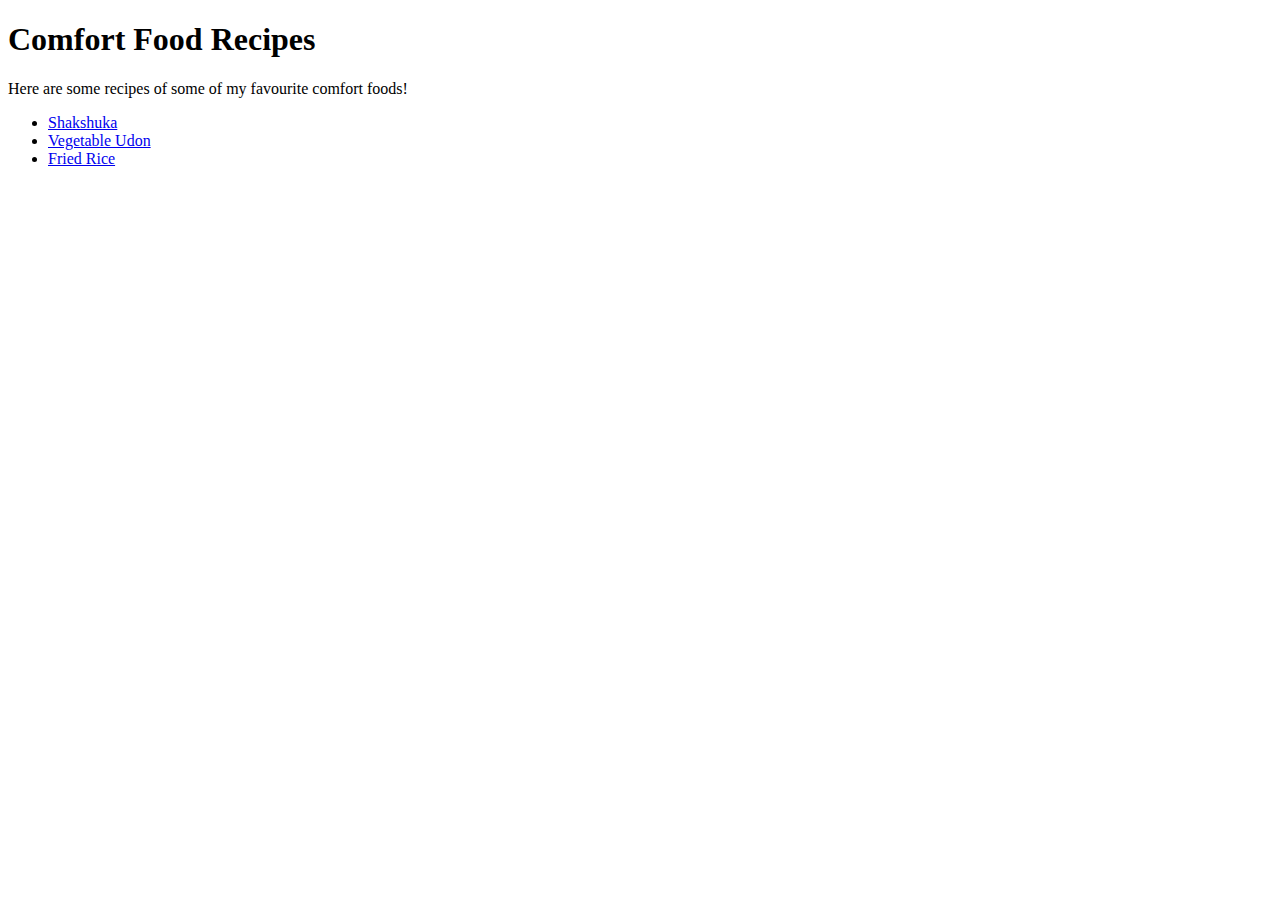
==== index.html @ 5410b8c2 "Added homepage and recipe pages" ====
<!DOCTYPE html>
<html lang="en">
<head>
    <meta charset="UTF-8">
    <meta http-equiv="X-UA-Compatible" content="IE=edge">
    <meta name="viewport" content="width=device-width, initial-scale=1.0">
    <title>Recipes</title>
</head>
<body>
    <h1>Comfort Food Recipes</h1>
    <p>Here are some recipes of some of my favourite comfort foods!</p>
    <ul>
        <li><a href="./recipes/shakshuka.html">Shakshuka</a></li>
        <li><a href="./recipes/udon.html">Vegetable Udon</a></li>
        <li><a href="./recipes/fried_rice.html">Fried Rice</a></li>

    </ul>
</body>
</html>
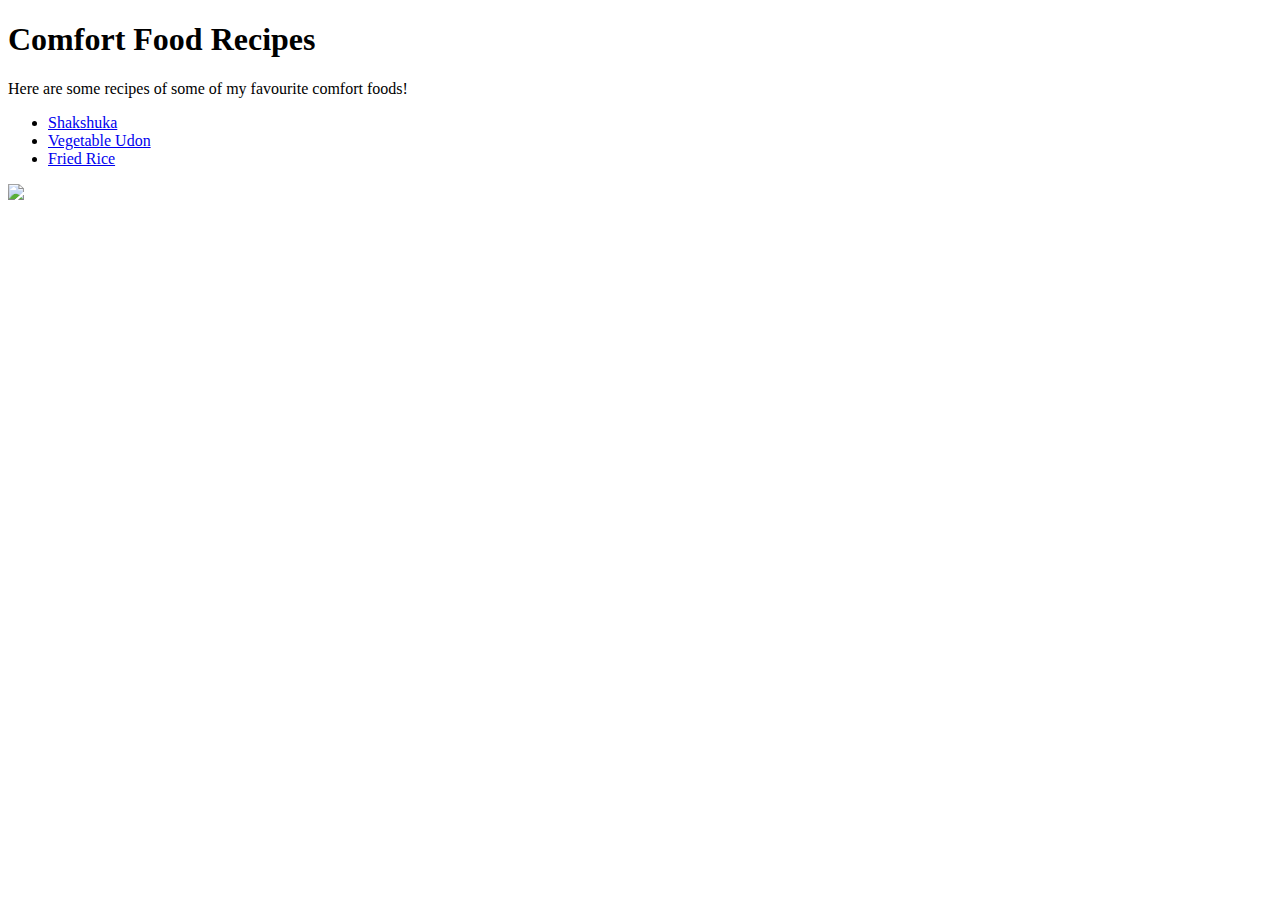
==== commit 4e467059: "modified image for homepage" ====
--- a/index.html
+++ b/index.html
@@ -15,5 +15,6 @@
         <li><a href="./recipes/fried_rice.html">Fried Rice</a></li>
 
     </ul>
+    <img src="https://cdn.dribbble.com/users/3320958/screenshots/15778281/media/08b44583438e4ffd3cce0426e0ca68f1.jpeg?compress=1&resize=400x300&vertical=top"> 
 </body>
 </html>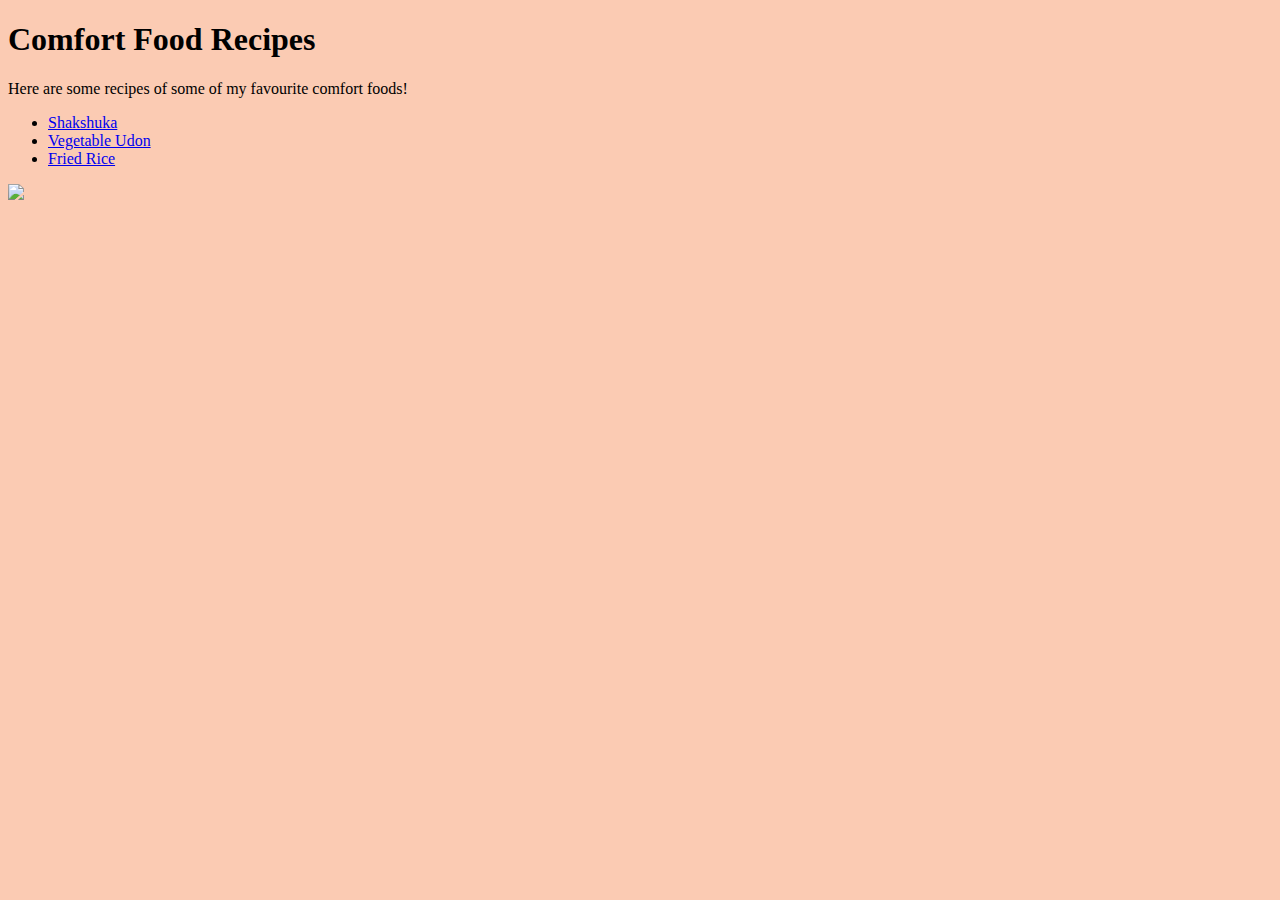
==== commit 6feb4fcd: "Changed background color" ====
--- a/index.html
+++ b/index.html
@@ -6,7 +6,7 @@
     <meta name="viewport" content="width=device-width, initial-scale=1.0">
     <title>Recipes</title>
 </head>
-<body>
+<body style="background-color:#fbcbb3">
     <h1>Comfort Food Recipes</h1>
     <p>Here are some recipes of some of my favourite comfort foods!</p>
     <ul>
@@ -15,6 +15,6 @@
         <li><a href="./recipes/fried_rice.html">Fried Rice</a></li>
 
     </ul>
-    <img src="https://cdn.dribbble.com/users/3320958/screenshots/15778281/media/08b44583438e4ffd3cce0426e0ca68f1.jpeg?compress=1&resize=400x300&vertical=top"> 
+    <img src="https://cdn.dribbble.com/users/3320958/screenshots/15778281/media/08b44583438e4ffd3cce0426e0ca68f1.jpeg?compress=1&resize=400x300&vertical=top" height="550px" width="auto"> 
 </body>
 </html>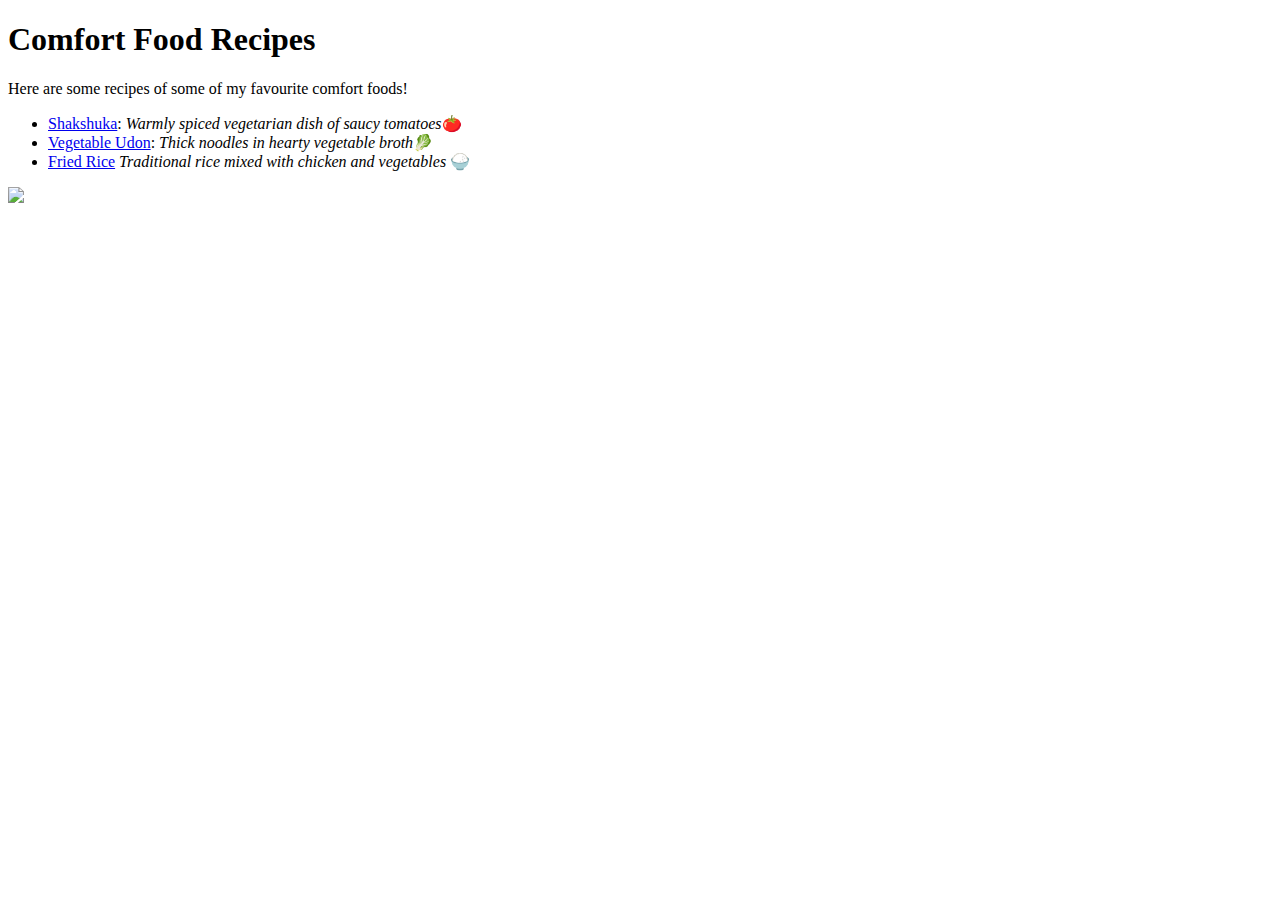
==== commit 25aa9025: "Added short descriptions of recipes on home page and changed image" ====
--- a/index.html
+++ b/index.html
@@ -6,15 +6,15 @@
     <meta name="viewport" content="width=device-width, initial-scale=1.0">
     <title>Recipes</title>
 </head>
-<body style="background-color:#fbcbb3">
+<body style="background-color:white">
     <h1>Comfort Food Recipes</h1>
     <p>Here are some recipes of some of my favourite comfort foods!</p>
     <ul>
-        <li><a href="./recipes/shakshuka.html">Shakshuka</a></li>
-        <li><a href="./recipes/udon.html">Vegetable Udon</a></li>
-        <li><a href="./recipes/fried_rice.html">Fried Rice</a></li>
+        <li><a href="./recipes/shakshuka.html">Shakshuka</a>:<em> Warmly spiced vegetarian dish of saucy tomatoes</em>🍅</li>
+        <li><a href="./recipes/udon.html">Vegetable Udon</a>:<em> Thick noodles in hearty vegetable broth</em>🥬</li>
+        <li><a href="./recipes/fried_rice.html">Fried Rice</a><em> Traditional rice mixed with chicken and vegetables </em>🍚</li>
 
     </ul>
-    <img src="https://cdn.dribbble.com/users/3320958/screenshots/15778281/media/08b44583438e4ffd3cce0426e0ca68f1.jpeg?compress=1&resize=400x300&vertical=top" height="550px" width="auto"> 
+    <img src="https://cdn.dribbble.com/users/1731254/screenshots/8190185/asian_food_illustration_tubikarts_4x.png" height="550px" width="auto"> 
 </body>
 </html>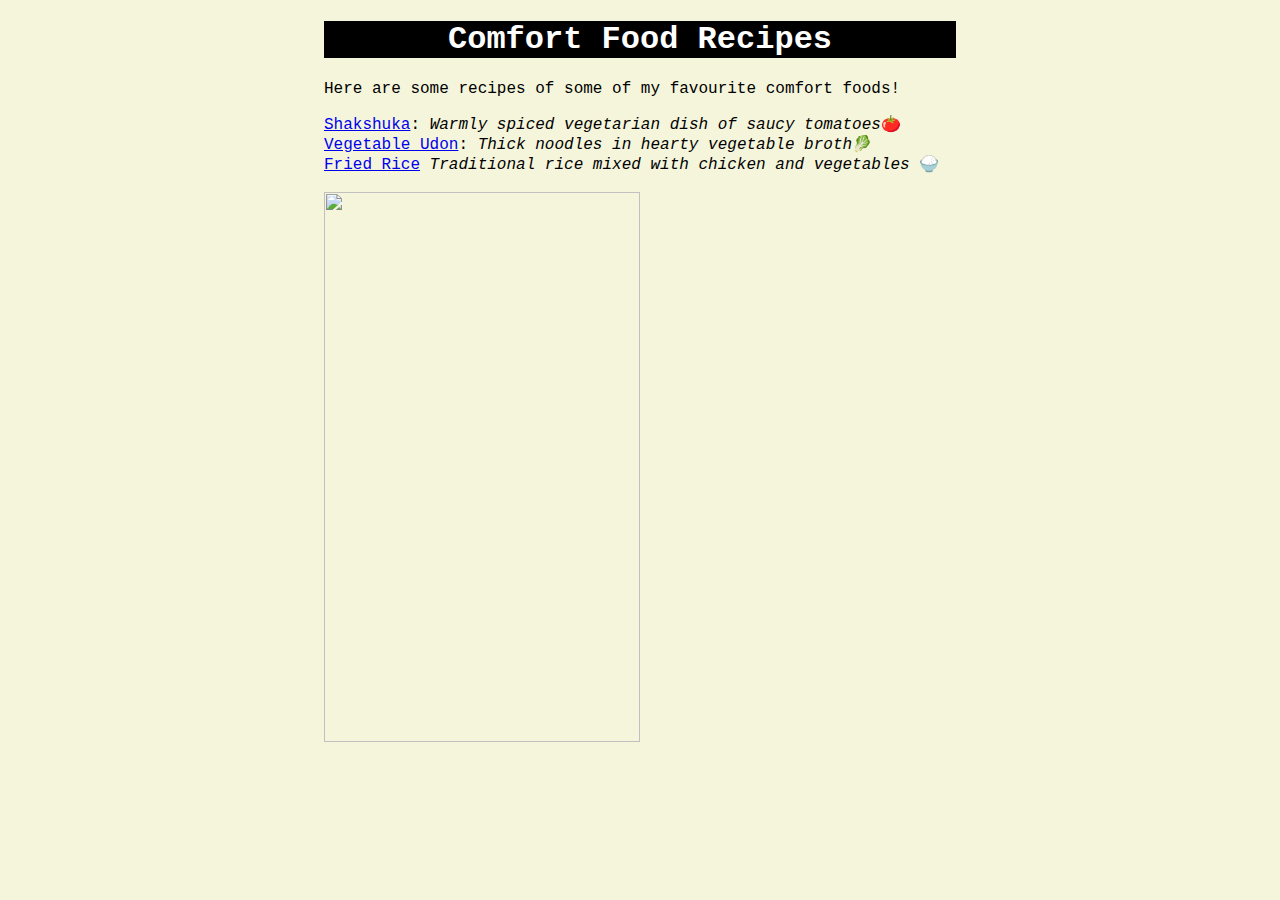
==== commit e51ad473: "Added CSS styles to recipe and index.html pages" ====
--- a/index.html
+++ b/index.html
@@ -2,19 +2,23 @@
 <html lang="en">
 <head>
     <meta charset="UTF-8">
+    <link rel="stylesheet" href="style.css">
     <meta http-equiv="X-UA-Compatible" content="IE=edge">
     <meta name="viewport" content="width=device-width, initial-scale=1.0">
     <title>Recipes</title>
 </head>
-<body style="background-color:white">
-    <h1>Comfort Food Recipes</h1>
-    <p>Here are some recipes of some of my favourite comfort foods!</p>
-    <ul>
-        <li><a href="./recipes/shakshuka.html">Shakshuka</a>:<em> Warmly spiced vegetarian dish of saucy tomatoes</em>🍅</li>
-        <li><a href="./recipes/udon.html">Vegetable Udon</a>:<em> Thick noodles in hearty vegetable broth</em>🥬</li>
-        <li><a href="./recipes/fried_rice.html">Fried Rice</a><em> Traditional rice mixed with chicken and vegetables </em>🍚</li>
-
-    </ul>
-    <img src="https://cdn.dribbble.com/users/1731254/screenshots/8190185/asian_food_illustration_tubikarts_4x.png" height="550px" width="auto"> 
+<body>
+    <h1 class="center">Comfort Food Recipes</h1>
+    <p class="center"> Here are some recipes of some of my favourite comfort foods!</p>
+    <section class="center">
+        <a href="./recipes/shakshuka.html">Shakshuka</a>:<em> Warmly spiced vegetarian dish of saucy tomatoes</em>🍅
+        <br>
+        <a href="./recipes/udon.html">Vegetable Udon</a>:<em> Thick noodles in hearty vegetable broth</em>🥬
+        <br>
+        <a href="./recipes/fried_rice.html">Fried Rice</a><em> Traditional rice mixed with chicken and vegetables </em>🍚
+        <br>
+    </section>
+    <br>
+    <img class="center" src="https://cdn.dribbble.com/users/1731254/screenshots/8190185/asian_food_illustration_tubikarts_4x.png" height="550px" width="auto"> 
 </body>
 </html>--- a/style.css
+++ b/style.css
@@ -0,0 +1,30 @@
+body{
+    background-color: #F5F5DC;
+    font-family: 'Courier New', Courier, monospace;
+}
+h1{
+    background-color: black;
+    text-align: center; 
+    color: white; 
+}
+.center {
+    display: block;
+    margin-left: auto;
+    margin-right: auto;
+    width: 50%;
+  }
+
+  .container {
+    display: flex;
+    align-items: center;
+    justify-content: center;
+  }
+  
+  
+  .image {
+    flex-basis: 40%
+  }
+  
+  .text {
+    padding-left: 10px;
+  }
